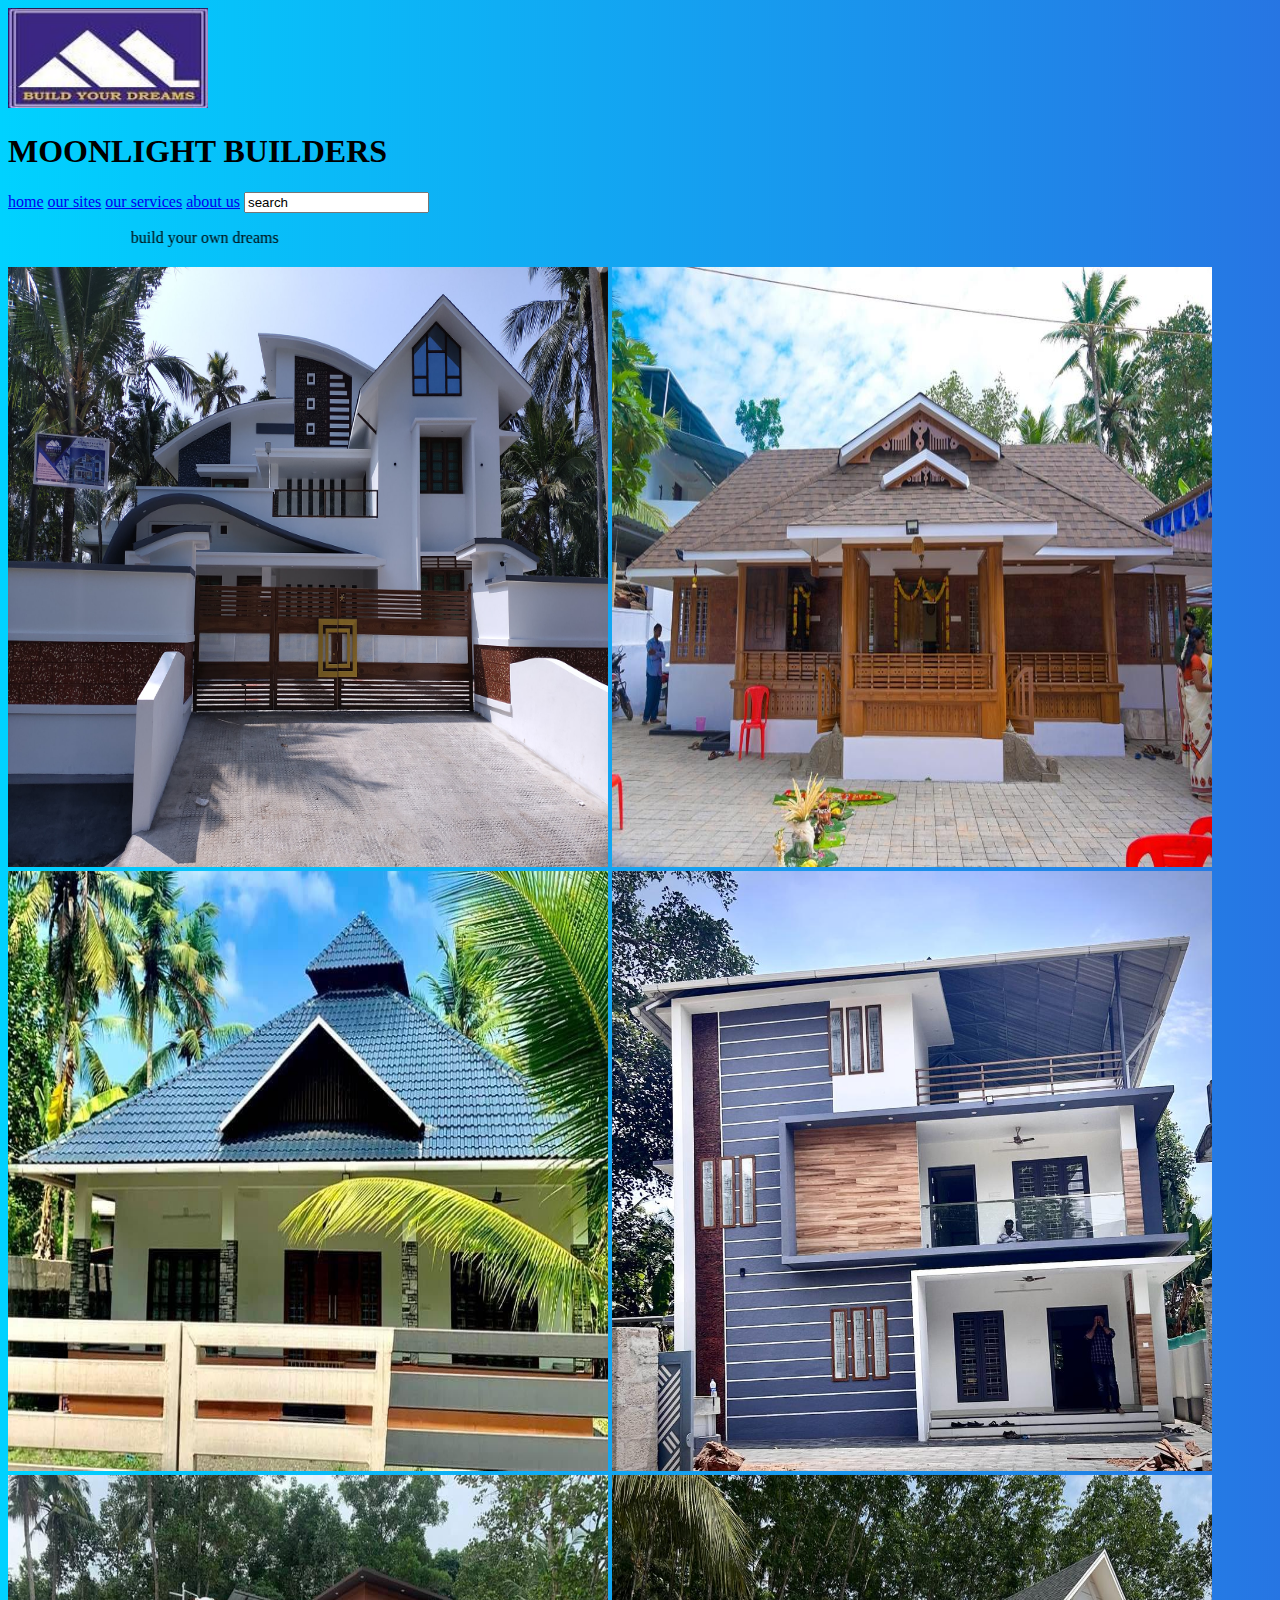
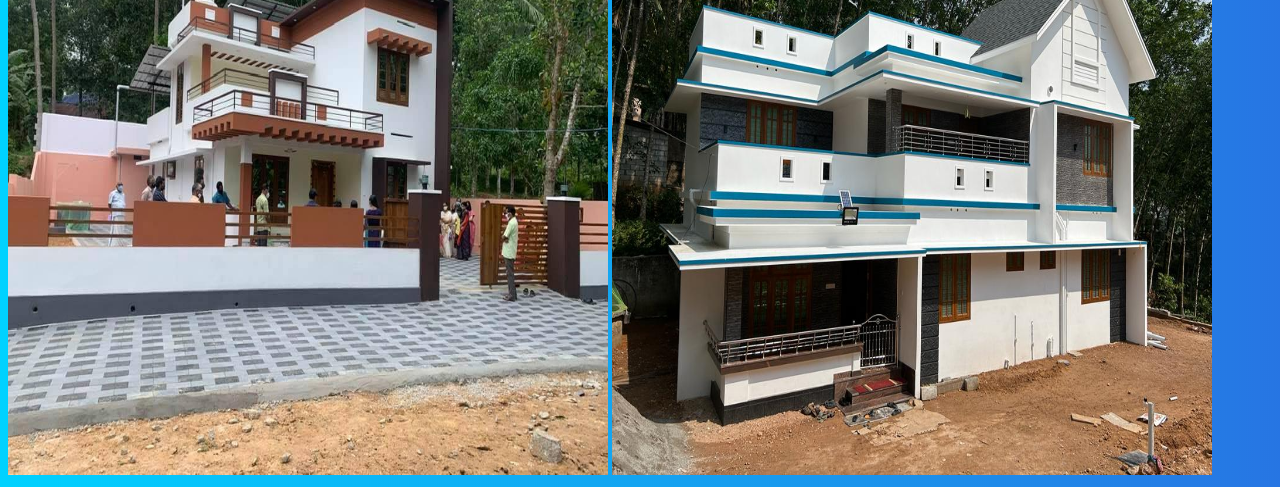
==== index.html @ d9de733d "test" ====
<!DOCTYPE html>
<html>
    
<head>
   <link rel="stylesheet" href="moonlight.css">
<title>moonlight.build</title>

</head>
    <body background="iop/back.png">
        
        <div id="navbar">
        <img src="iop/simple.jpg" height="100px" width="200px">
        <h1>MOONLIGHT BUILDERS</h1>
        <a href="moonlight.html">home</a>
        <a href="our sites.html">our sites</a>
        <a href="our services.html">our services</a>
        <a href=" aboutus.html ">about us</a>
        <input type="search" value="search"  height="30px" width="50px">
    </div>
        
        
        
       <marquee behavior="scroll" direction="right" scrollamount="30" > <p>build your own dreams</p></marquee>
       <img src="iop/content.jpg" height="600px" width="600px">
       <img src="iop/oli.jpg" height="600px" width="600px">
       <img src="iop/pool.jpg" height="600px" width="600px">
       <img src="iop/hjkl.jpg" height="600px" width="600px">
       <img src="iop/uttt.jpg" height="600px" width="600px">
       <img src="iop/yrr.jpg" height="600px" width="600px">
    </body>


</html>
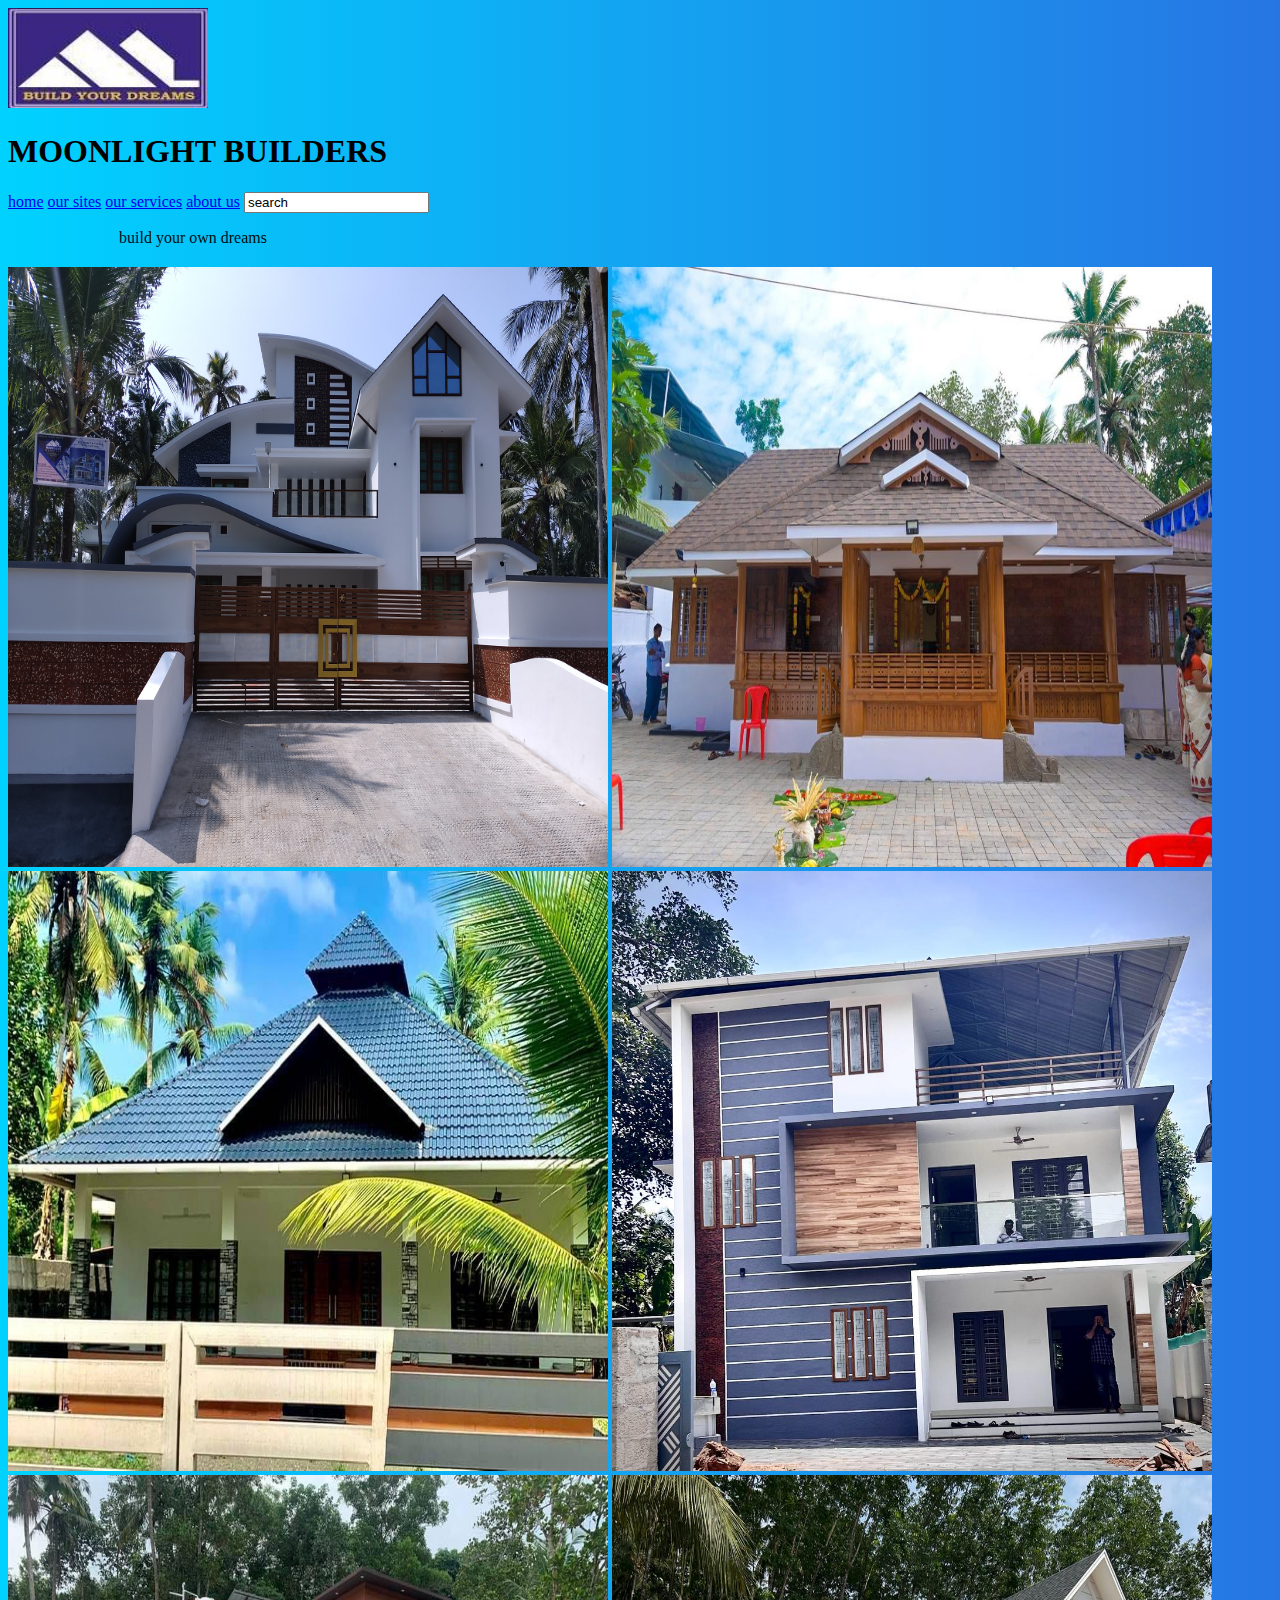
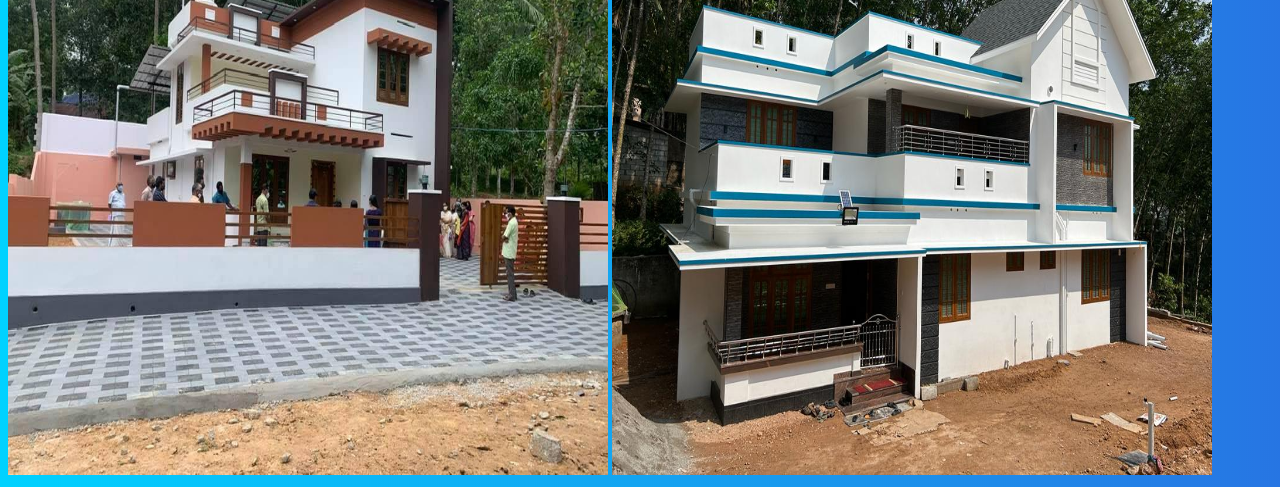
==== commit 23f767a7: "Update index.html" ====
--- a/index.html
+++ b/index.html
@@ -11,7 +11,7 @@
         <div id="navbar">
         <img src="iop/simple.jpg" height="100px" width="200px">
         <h1>MOONLIGHT BUILDERS</h1>
-        <a href="moonlight.html">home</a>
+        <a href="index.html">home</a>
         <a href="our sites.html">our sites</a>
         <a href="our services.html">our services</a>
         <a href=" aboutus.html ">about us</a>
@@ -30,4 +30,4 @@
     </body>
 
 
-</html>+</html>
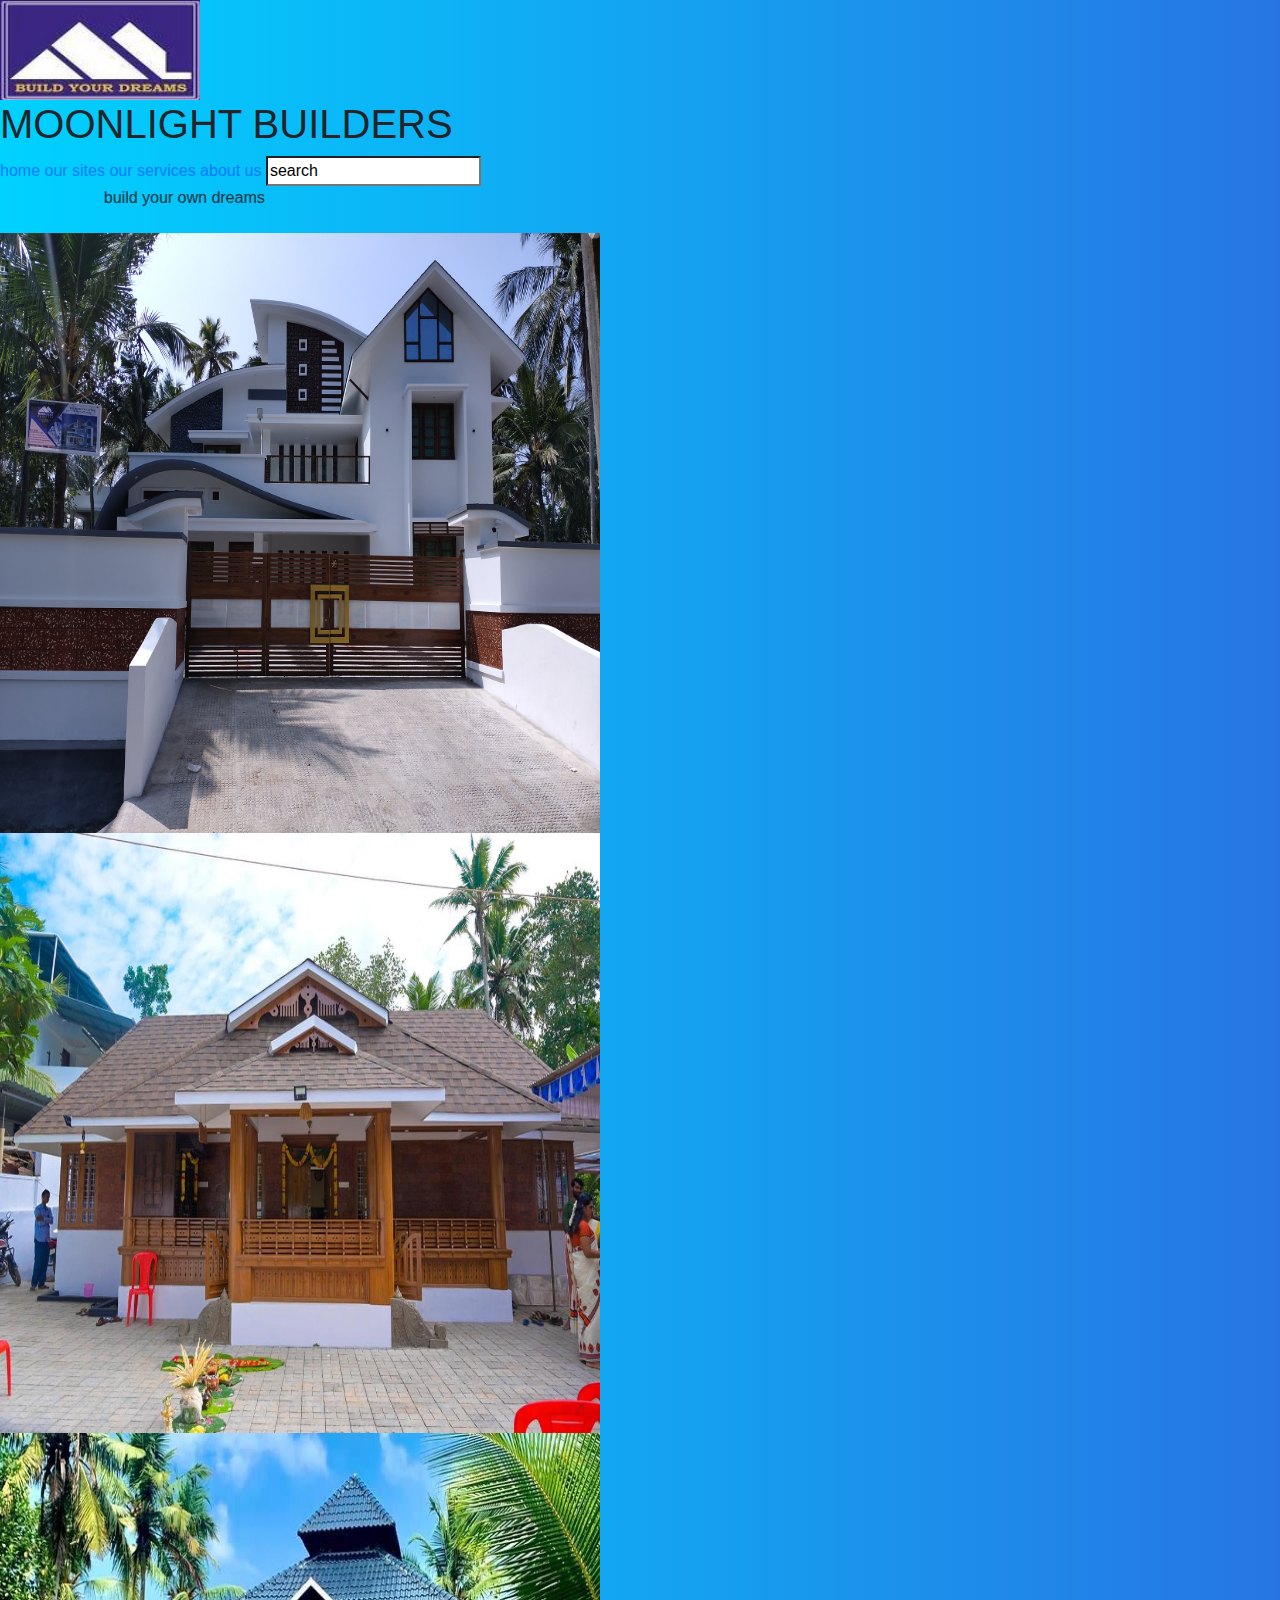
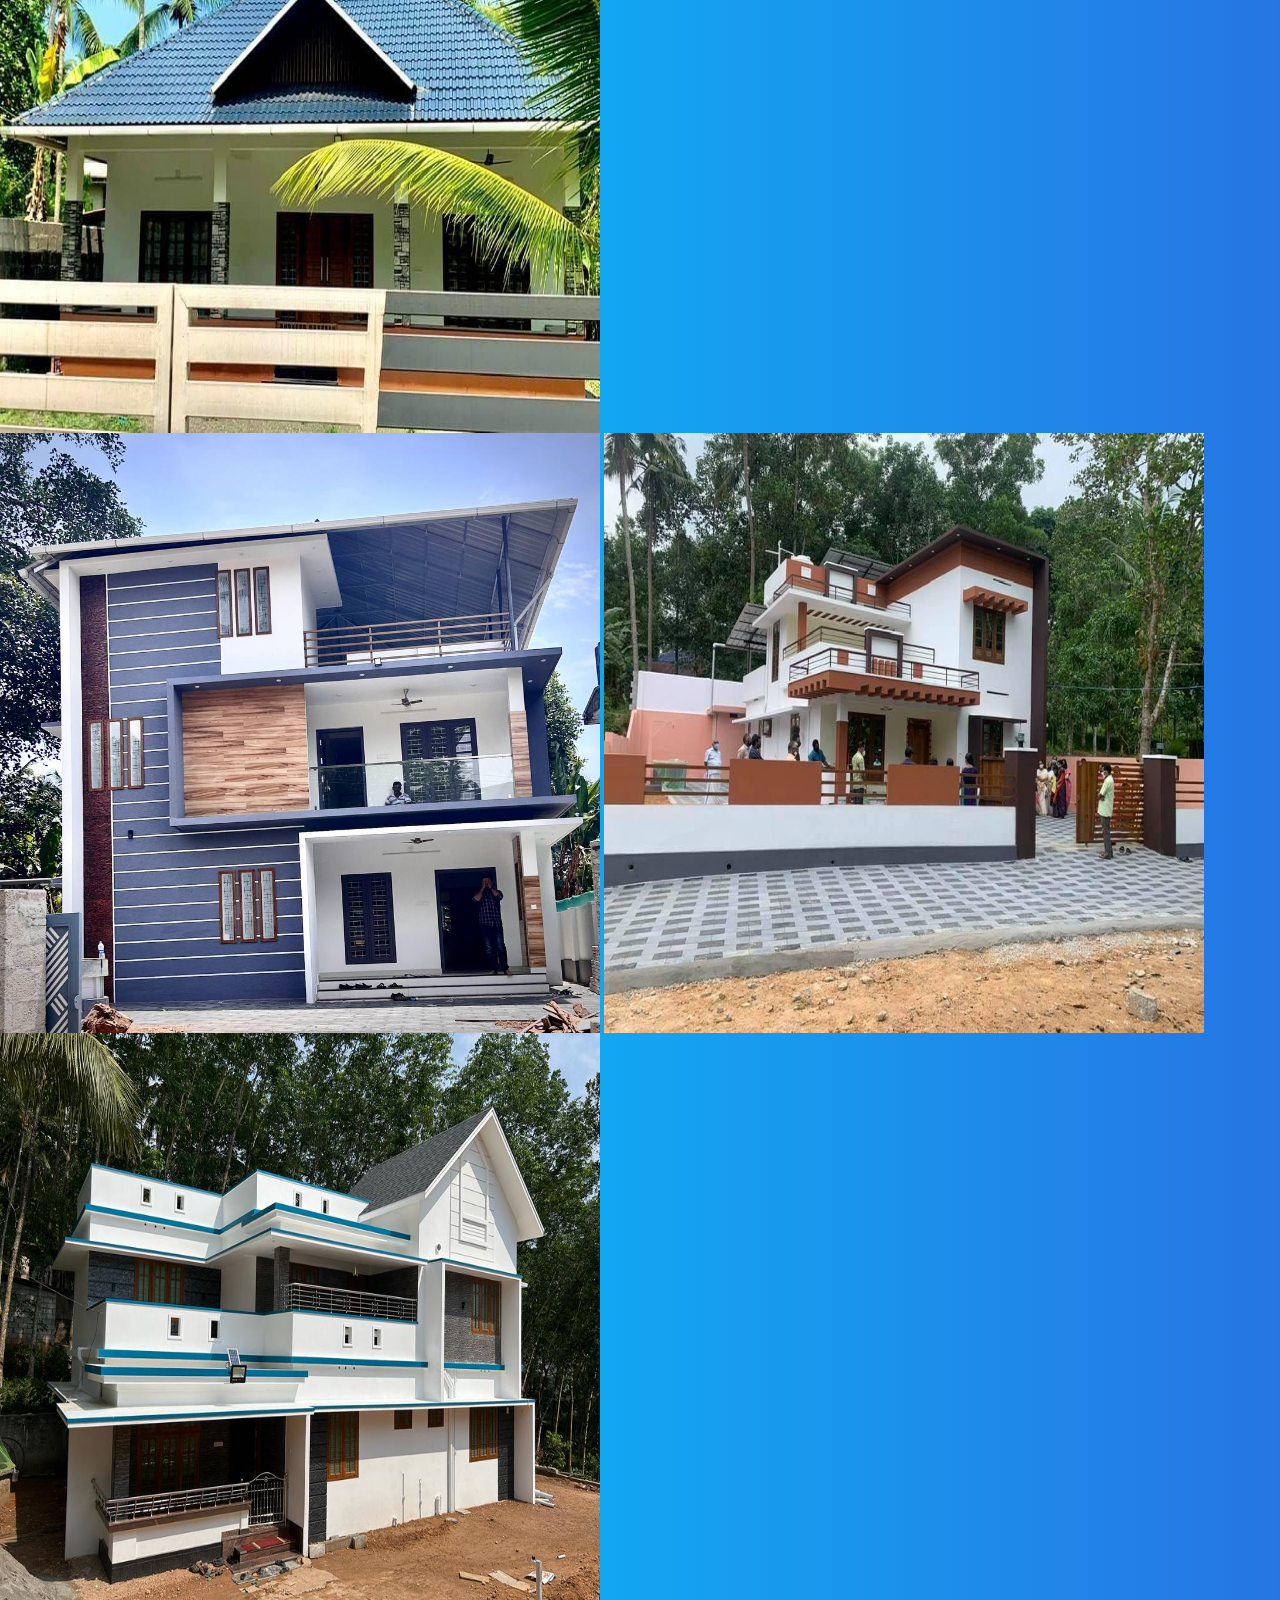
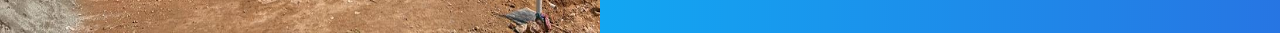
==== commit b24b5114: "Update index.html" ====
--- a/index.html
+++ b/index.html
@@ -3,6 +3,7 @@
     
 <head>
    <link rel="stylesheet" href="moonlight.css">
+    <link rel="stylesheet" href="https://cdn.jsdelivr.net/npm/bootstrap@4.0.0/dist/css/bootstrap.min.css" integrity="sha384-Gn5384xqQ1aoWXA+058RXPxPg6fy4IWvTNh0E263XmFcJlSAwiGgFAW/dAiS6JXm" crossorigin="anonymous">
 <title>moonlight.build</title>
 
 </head>
@@ -21,13 +22,27 @@
         
         
        <marquee behavior="scroll" direction="right" scrollamount="30" > <p>build your own dreams</p></marquee>
+       <div id="row"> 
+        <div id="col-xs-12  col-sm-6 col-md-4 col-lg-3 col-xl-1">   
        <img src="iop/content.jpg" height="600px" width="600px">
+            </div>
+           <div id="col-xs-12  col-sm-6 col-md-4 col-lg-3 col-xl-1"> 
        <img src="iop/oli.jpg" height="600px" width="600px">
+           </div>
+            <div id="col-xs-12  col-sm-6 col-md-4 col-lg-3 col-xl-1"> 
        <img src="iop/pool.jpg" height="600px" width="600px">
+           </div>
        <img src="iop/hjkl.jpg" height="600px" width="600px">
        <img src="iop/uttt.jpg" height="600px" width="600px">
        <img src="iop/yrr.jpg" height="600px" width="600px">
-    </body>
+        </div>
+        
+    <script src="https://code.jquery.com/jquery-3.2.1.slim.min.js" integrity="sha384-KJ3o2DKtIkvYIK3UENzmM7KCkRr/rE9/Qpg6aAZGJwFDMVNA/GpGFF93hXpG5KkN" crossorigin="anonymous"></script>
+    <script src="https://cdn.jsdelivr.net/npm/popper.js@1.12.9/dist/umd/popper.min.js" integrity="sha384-ApNbgh9B+Y1QKtv3Rn7W3mgPxhU9K/ScQsAP7hUibX39j7fakFPskvXusvfa0b4Q" crossorigin="anonymous"></script>
+    <script src="https://cdn.jsdelivr.net/npm/bootstrap@4.0.0/dist/js/bootstrap.min.js" integrity="sha384-JZR6Spejh4U02d8jOt6vLEHfe/JQGiRRSQQxSfFWpi1MquVdAyjUar5+76PVCmYl" crossorigin="anonymous"></script>
+  </body>
 
 
 </html>
+
+ 
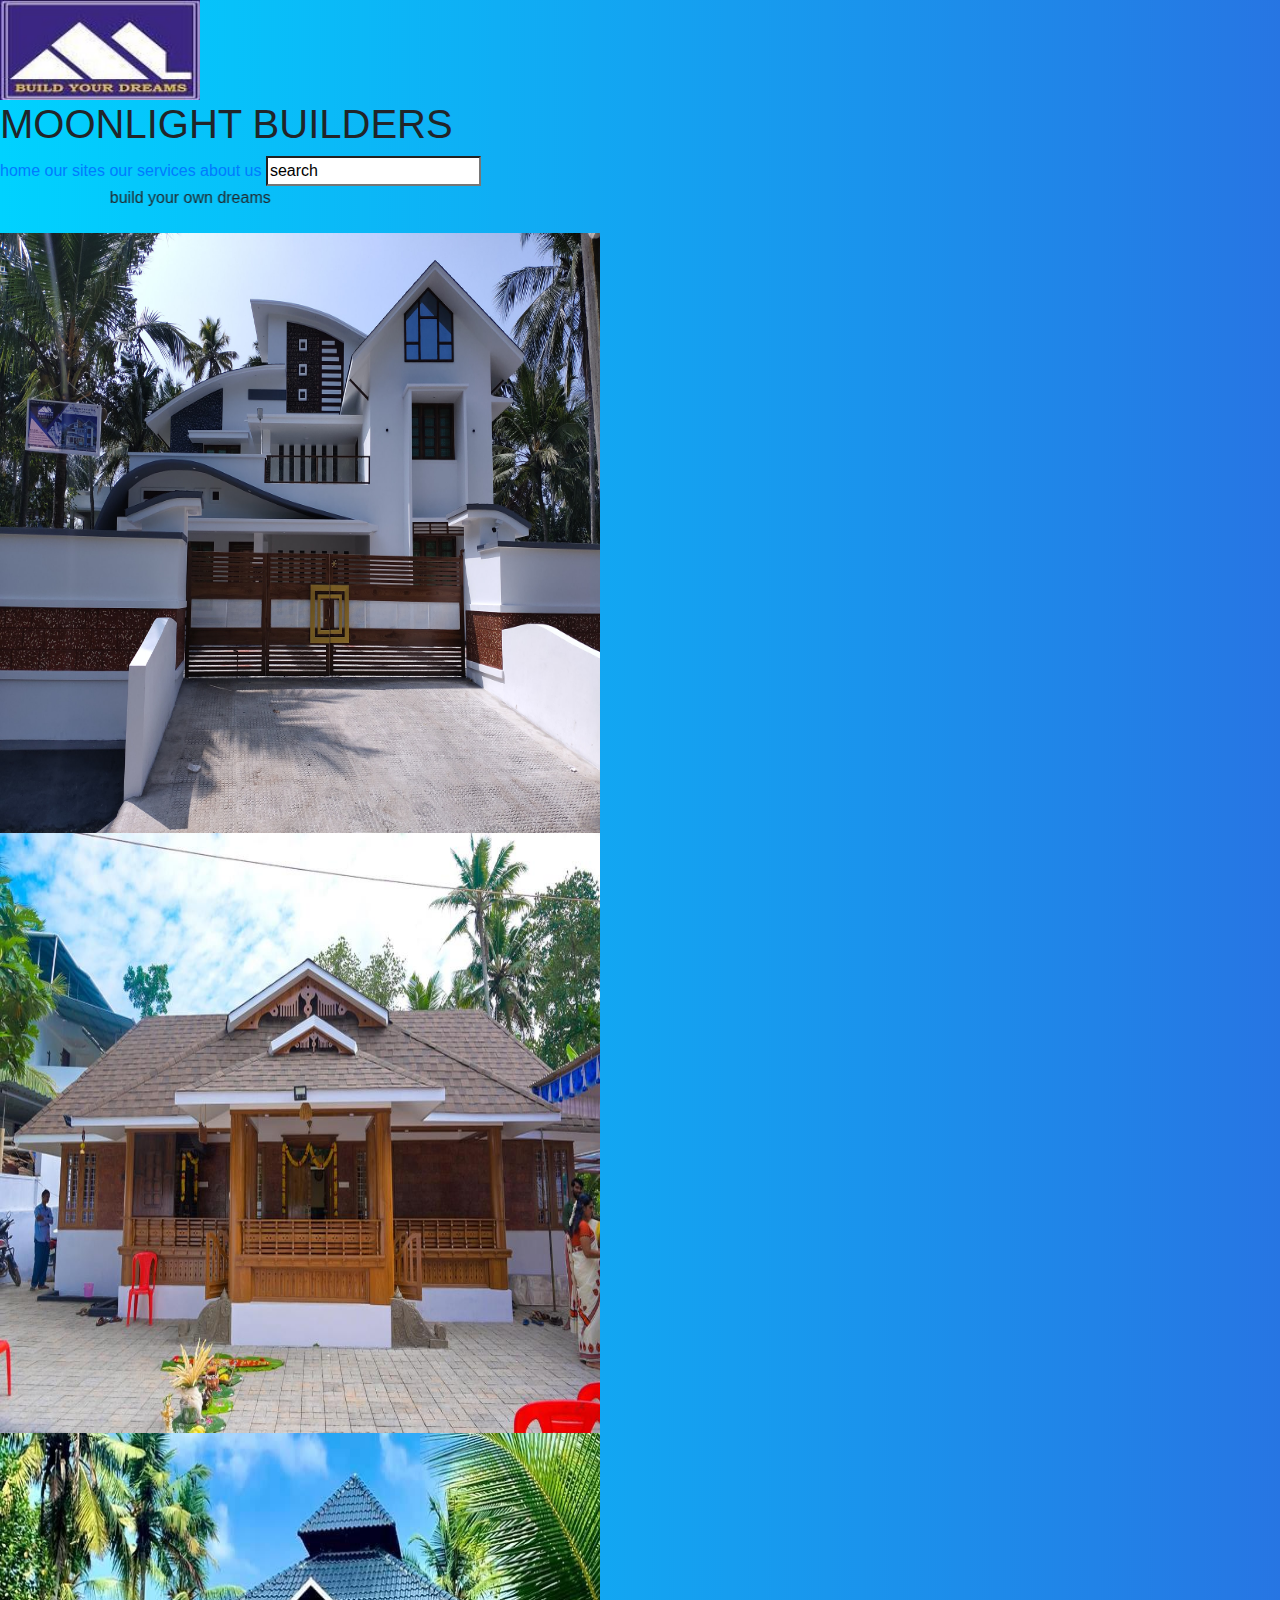
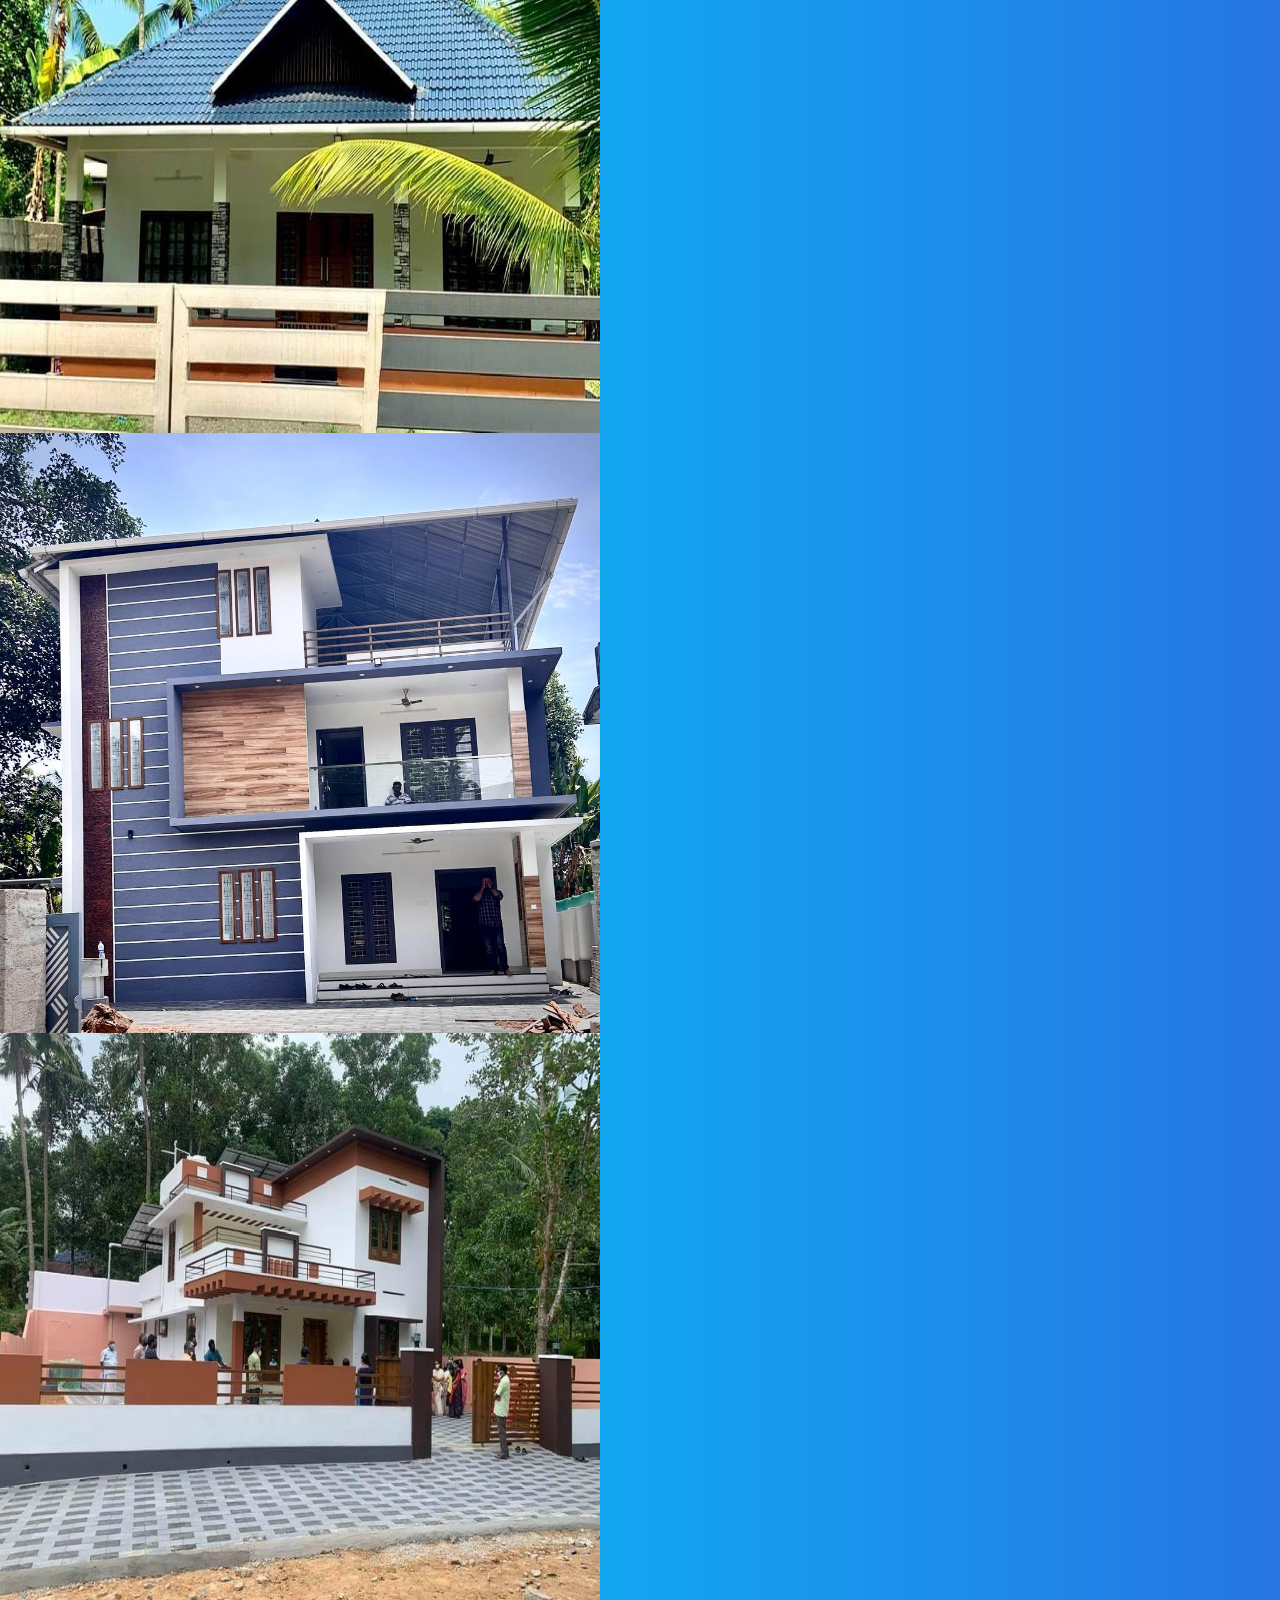
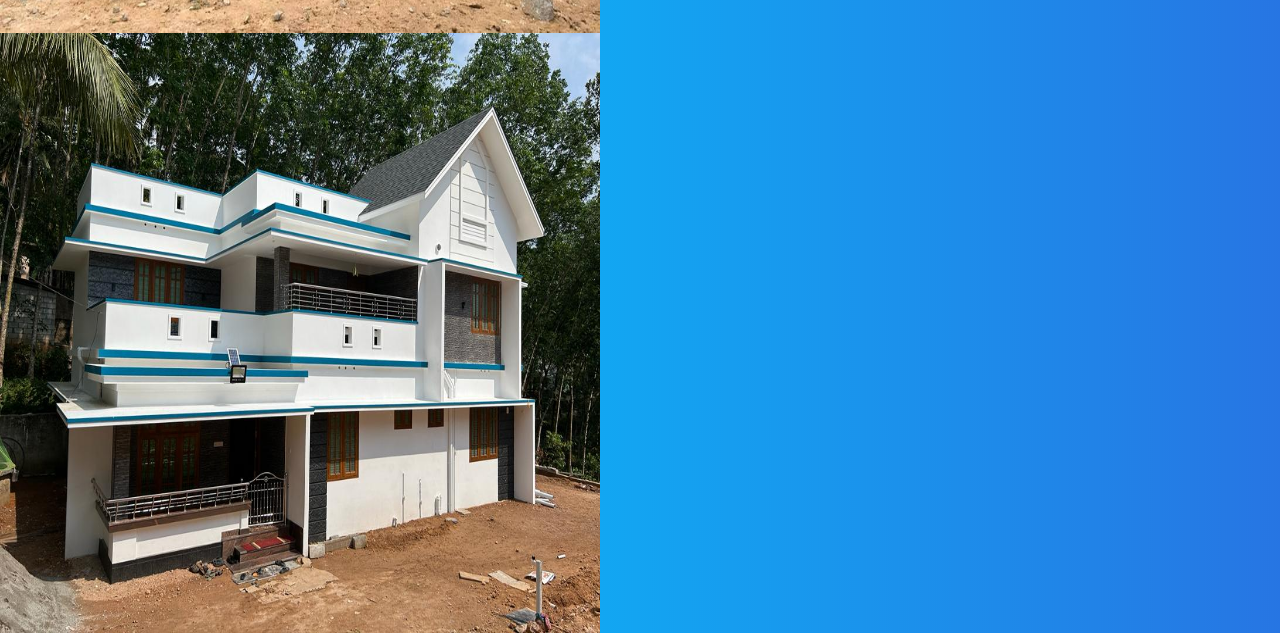
==== commit ca36bbe3: "Update index.html" ====
--- a/index.html
+++ b/index.html
@@ -32,9 +32,15 @@
             <div id="col-xs-12  col-sm-6 col-md-4 col-lg-3 col-xl-1"> 
        <img src="iop/pool.jpg" height="600px" width="600px">
            </div>
+           <div id="col-xs-12  col-sm-6 col-md-4 col-lg-3 col-xl-1">
        <img src="iop/hjkl.jpg" height="600px" width="600px">
+           </div>
+           <div id="col-xs-12  col-sm-6 col-md-4 col-lg-3 col-xl-1">
        <img src="iop/uttt.jpg" height="600px" width="600px">
+           </div>
+           <div id="col-xs-12  col-sm-6 col-md-4 col-lg-3 col-xl-1">
        <img src="iop/yrr.jpg" height="600px" width="600px">
+             </div>  
         </div>
         
     <script src="https://code.jquery.com/jquery-3.2.1.slim.min.js" integrity="sha384-KJ3o2DKtIkvYIK3UENzmM7KCkRr/rE9/Qpg6aAZGJwFDMVNA/GpGFF93hXpG5KkN" crossorigin="anonymous"></script>
